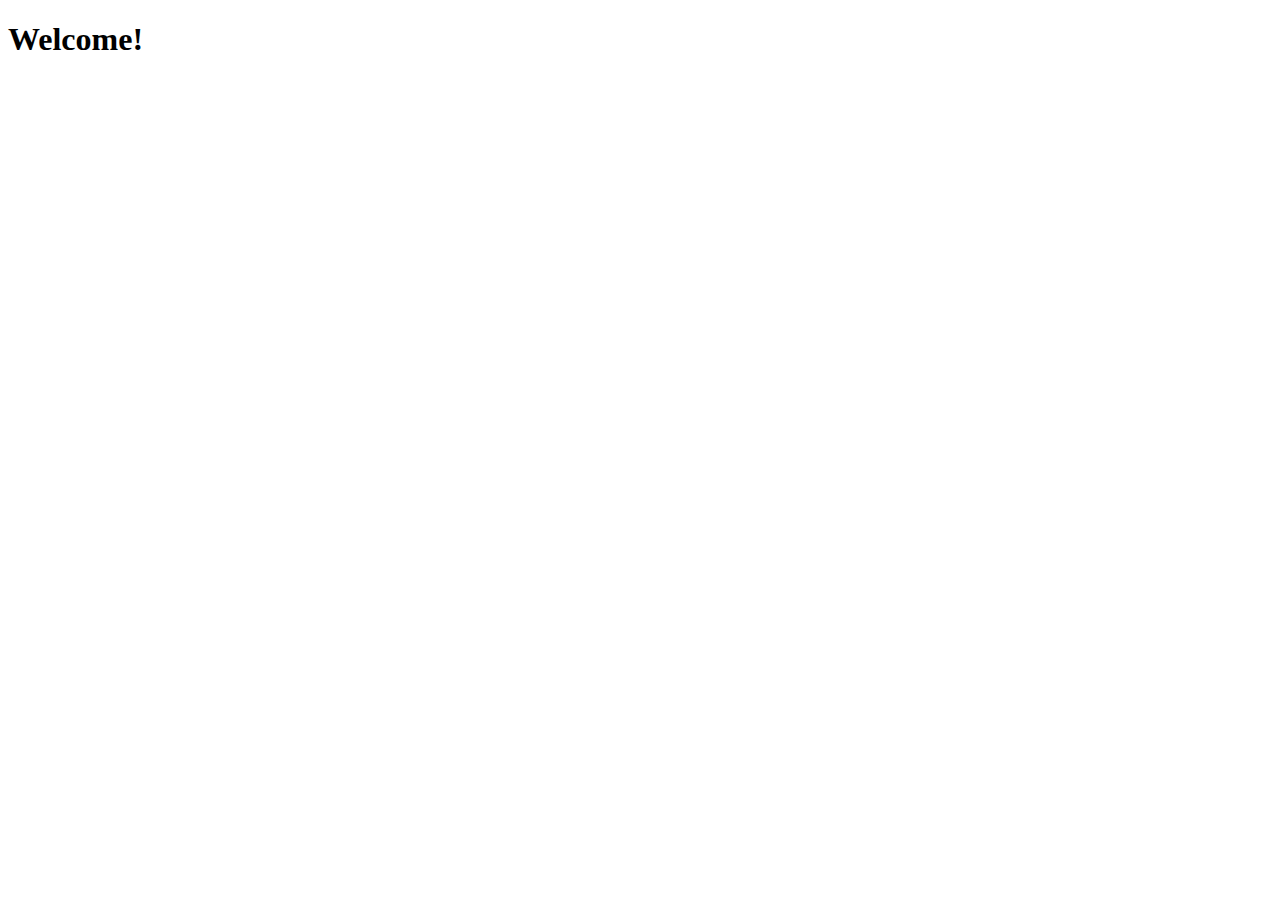
==== index.html @ 991e664e "added new file" ====
<!DOCTYPE html>
<html lang="en">
<head>
    <meta charset="UTF-8">
    <meta name="viewport" content="width=device-width, initial-scale=1.0">
    <title>My Demo Webpage</title>
</head>
<body>
    <h1>Welcome!</h1>
</body>
</html>
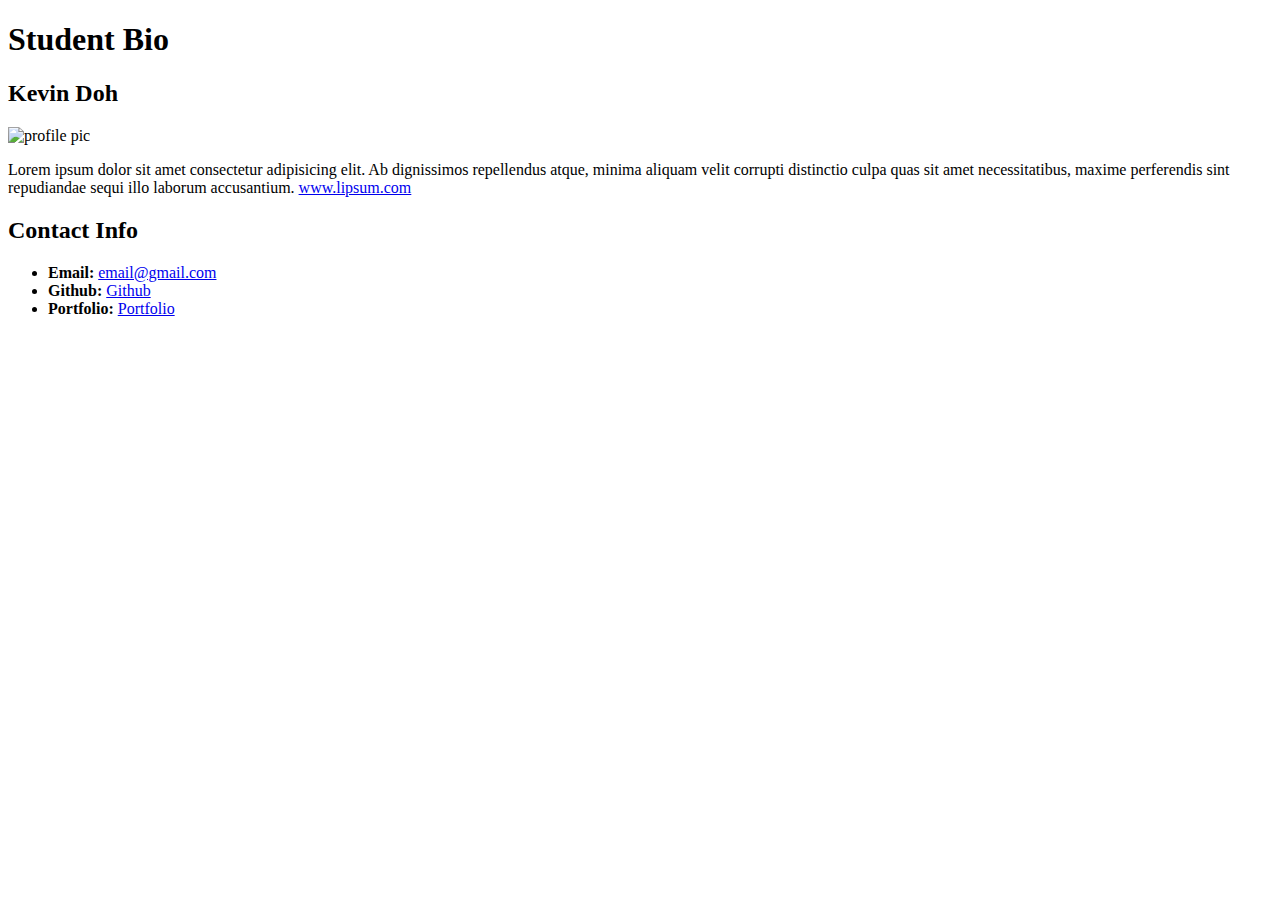
==== commit cef51bdc: "student bio" ====
--- a/index.html
+++ b/index.html
@@ -1,11 +1,35 @@
 <!DOCTYPE html>
-<html lang="en">
+<html lang="en-us">
+
 <head>
     <meta charset="UTF-8">
     <meta name="viewport" content="width=device-width, initial-scale=1.0">
-    <title>My Demo Webpage</title>
+    <title>Activity 1: Basic HTML Bio</title>
 </head>
+
 <body>
-    <h1>Welcome!</h1>
+    <!-- site header -->
+    <header>
+        <h1>Student Bio</h1>
+    </header>
+
+    <div>
+        <section>
+            <h2>Kevin Doh</h2>
+
+            <img src="https://placehold.it/200x200" alt="profile pic">
+
+            <p>Lorem ipsum dolor sit amet consectetur adipisicing elit. Ab dignissimos repellendus atque, minima aliquam velit corrupti distinctio culpa quas sit amet necessitatibus, maxime perferendis sint repudiandae sequi illo laborum accusantium. <a href="https://www.lipsum.com">www.lipsum.com</a></p>
+        </section>
+
+        <section>
+            <h2>Contact Info</h2>
+            <ul>
+                <li><strong>Email: </strong><a href="#">email@gmail.com</a></li>
+                <li><strong>Github: </strong><a href="#">Github</a></li>
+                <li><strong>Portfolio: </strong><a href="#">Portfolio</a></li>
+            </ul>
+        </section>
+    </div>
 </body>
 </html>